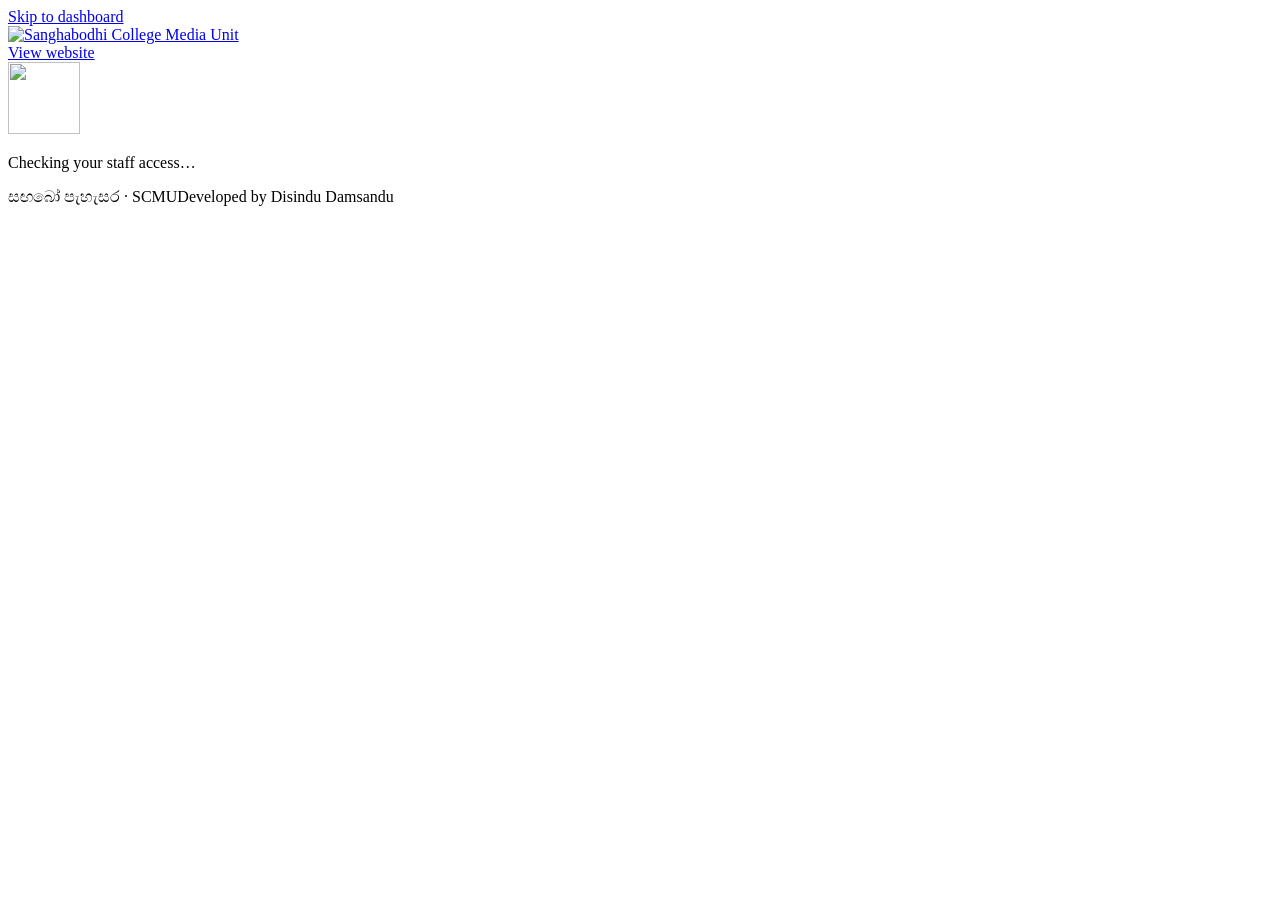
==== public/admin/index.html @ 81b42aca "Use favicon for staff loading and optimize photo uploads" ====
<!doctype html>
<html lang="en">
  <head>
    <meta charset="utf-8" />
    <meta name="viewport" content="width=device-width, initial-scale=1" />
    <meta name="robots" content="noindex,nofollow" />
    <title>Staff Dashboard | සඟබෝ පැහැසර · SCMU</title>
    <link rel="icon" href="/assets/favicon.svg" />
    <link rel="stylesheet" href="/css/fonts.css" />
    <link rel="stylesheet" href="/css/styles.css" />
    <script type="module" src="/js/admin.js"></script>
  </head>
  <body class="admin-body">
    <a class="skip-link" href="#main">Skip to dashboard</a>
    <header class="site-header">
      <div class="container header-inner">
        <a class="brand" href="/" aria-label="SCMU home"
          ><img
            src="/assets/scmu-logo.svg"
            alt="Sanghabodhi College Media Unit"
            width="240"
            height="58"
        /></a>
        <div class="staff-header">
          <a class="back-link" href="/">View website</a
          ><button class="button button-outline" id="logout" hidden>Sign out</button>
        </div>
      </div>
    </header>
    <main id="main" class="container dashboard-main">
      <div id="auth-loading" class="empty-state" role="status" aria-live="polite">
        <img class="loading-logo" src="/assets/favicon.svg" width="72" height="72" alt="" />
        <p>Checking your staff access…</p>
      </div>
      <section id="dashboard" hidden>
        <div class="dashboard-welcome">
          <div>
            <p class="eyebrow">SCMU · STAFF WORKSPACE</p>
            <h1>Make every story count.</h1>
            <p><span id="admin-user"></span> <span class="role-pill" id="staff-role"></span></p>
          </div>
          <p class="muted" id="current-ip"></p>
        </div>
        <div id="stats" class="stats-grid"></div>
        <p id="admin-status" class="form-status" role="status" aria-live="polite"></p>
        <nav class="dashboard-tabs" id="dashboard-tabs" aria-label="Dashboard sections"></nav>
        <section id="panel-messages" class="staff-panel" hidden>
          <div class="section-heading">
            <div>
              <h2>Community feedback</h2>
              <p>Private messages from the Sanghabodhi community.</p>
            </div>
            <button class="button button-outline" data-refresh="messages">Refresh</button>
          </div>
          <div id="message-list" class="staff-list"></div>
          <button class="button button-outline" data-more="messages" hidden>
            Load more feedback
          </button>
        </section>
        <section id="panel-gallery" class="staff-panel" hidden>
          <div class="section-heading">
            <div>
              <h2>Gallery &amp; albums</h2>
              <p>Add a photo and link it to the exact Facebook album.</p>
            </div>
            <button class="button button-outline" data-refresh="gallery">Refresh</button>
          </div>
          <form id="gallery-form" class="admin-form">
            <div class="form-grid">
              <div>
                <label for="gallery-file">Upload photograph</label
                ><input
                  id="gallery-file"
                  name="file"
                  type="file"
                  accept="image/jpeg,image/png,image/webp,image/gif"
                /><small>JPG, PNG, WebP or GIF · up to 10 MB</small>
              </div>
              <div>
                <label for="gallery-url">Or HTTPS image URL</label
                ><input id="gallery-url" name="imageUrl" type="url" placeholder="https://…" />
              </div>
              <div>
                <label for="gallery-caption">Caption (optional)</label
                ><input id="gallery-caption" name="caption" maxlength="300" />
              </div>
              <div>
                <label for="album-title">Album title (optional)</label
                ><input id="album-title" name="albumTitle" maxlength="120" />
              </div>
              <div class="full-width">
                <label for="album-url">Exact Facebook album URL (optional)</label
                ><input
                  id="album-url"
                  name="facebookAlbumUrl"
                  type="url"
                  placeholder="https://www.facebook.com/media/set/?set=…"
                />
              </div>
            </div>
            <progress id="gallery-progress" max="100" value="0" hidden></progress
            ><button class="button button-primary" type="submit">Publish photograph</button>
            <p class="form-status" role="status"></p>
          </form>
          <div id="admin-gallery-grid" class="admin-content-grid"></div>
          <button class="button button-outline" data-more="gallery" hidden>
            Load more photographs
          </button>
        </section>
        <section id="panel-slider" class="staff-panel" hidden>
          <div class="section-heading">
            <div>
              <h2>Homepage slider</h2>
              <p>
                Keep 5–7 photographs for a balanced slideshow. Lower order numbers appear first.
              </p>
            </div>
            <button class="button button-outline" data-refresh="slider">Refresh</button>
          </div>
          <form id="slider-form" class="admin-form">
            <div class="form-grid">
              <div>
                <label for="slider-file">Upload photograph</label
                ><input
                  id="slider-file"
                  name="file"
                  type="file"
                  accept="image/jpeg,image/png,image/webp,image/gif"
                />
              </div>
              <div>
                <label for="slider-url">Or HTTPS image URL</label
                ><input id="slider-url" name="imageUrl" type="url" placeholder="https://…" />
              </div>
              <div>
                <label for="slider-caption">Caption (optional)</label
                ><input id="slider-caption" name="caption" maxlength="300" />
              </div>
              <div>
                <label for="slider-order">Display order</label
                ><input
                  id="slider-order"
                  name="order"
                  type="number"
                  min="0"
                  max="9999"
                  value="0"
                  required
                />
              </div>
            </div>
            <progress id="slider-progress" max="100" value="0" hidden></progress
            ><button class="button button-primary">Add slide</button>
            <p class="form-status" role="status"></p>
          </form>
          <div id="admin-slider-list" class="admin-content-grid"></div>
        </section>
        <section id="panel-accounts" class="staff-panel" hidden>
          <div class="section-heading">
            <div>
              <h2>Staff accounts</h2>
              <p>
                Admin: all tools. Teacher: feedback, events and gallery/slider uploads. Student:
                events and gallery uploads.
              </p>
            </div>
            <button class="button button-outline" data-refresh="accounts">Refresh</button>
          </div>
          <form id="accounts-form" class="admin-form">
            <input type="hidden" name="uid" />
            <div class="form-grid">
              <div>
                <label for="account-name">Name</label
                ><input id="account-name" name="displayName" maxlength="80" />
              </div>
              <div>
                <label for="account-email">Account email</label
                ><input
                  id="account-email"
                  name="email"
                  type="email"
                  maxlength="254"
                  required
                  autocomplete="off"
                />
              </div>
              <div>
                <label for="account-password">SCMU password</label
                ><input
                  id="account-password"
                  name="password"
                  type="password"
                  minlength="12"
                  maxlength="128"
                  autocomplete="new-password"
                /><small
                  >Unique password, 12+ characters. When editing, leave blank to keep it.</small
                >
              </div>
              <div>
                <label for="account-role">Role</label
                ><select id="account-role" name="role">
                  <option value="student">Student</option>
                  <option value="teacher">Teacher</option>
                  <option value="admin">Admin</option>
                </select>
              </div>
              <div>
                <label class="checkbox-label"
                  ><input type="checkbox" name="disabled" /> Account disabled (edit only)</label
                >
              </div>
            </div>
            <button class="button button-primary" type="submit">Save account</button
            ><button class="button button-outline" type="button" id="account-reset">
              Clear editor
            </button>
            <p class="form-status" role="status"></p>
          </form>
          <div id="account-list" class="staff-list"></div>
          <button class="button button-outline" data-more="accounts" hidden>
            Load more accounts
          </button>
        </section>
        <section id="panel-popups" class="staff-panel" hidden>
          <div class="section-heading">
            <div>
              <h2>Special events &amp; notifications</h2>
              <p>
                Admin, Teacher and Student accounts can publish the homepage Special Event section
                here. The newest event appears on the homepage, once as a pop-up, and in
                notifications. Only Admins can edit or remove events.
              </p>
            </div>
            <button class="button button-outline" data-refresh="popups">Refresh</button>
          </div>
          <form id="popups-form" class="admin-form">
            <input name="itemId" type="hidden" />
            <div class="form-grid">
              <div>
                <label for="popup-title">Event title</label
                ><input id="popup-title" name="title" minlength="2" maxlength="120" required />
              </div>
              <div>
                <label for="popup-file">Image upload (optional)</label
                ><input
                  id="popup-file"
                  name="file"
                  type="file"
                  accept="image/jpeg,image/png,image/webp,image/gif"
                />
              </div>
              <div class="full-width">
                <label for="popup-message">Message</label
                ><textarea
                  id="popup-message"
                  name="message"
                  rows="4"
                  maxlength="2000"
                  required
                ></textarea>
              </div>
              <div class="full-width">
                <label for="popup-url">Or HTTPS image URL (optional)</label
                ><input id="popup-url" name="imageUrl" type="url" />
              </div>
            </div>
            <progress id="popups-progress" max="100" value="0" hidden></progress
            ><button class="button button-primary">Publish event</button
            ><button class="button button-outline" type="button" id="popup-reset">
              Clear editor
            </button>
            <p class="form-status" role="status"></p>
          </form>
          <div id="popup-list" class="staff-list"></div>
          <button class="button button-outline" data-more="popups" hidden>Load more events</button>
        </section>
        <section id="panel-live" class="staff-panel" hidden>
          <h2>Live broadcast</h2>
          <p>
            The viewer stays hidden until you publish a live video. Facebook videos must allow
            public embedding.
          </p>
          <form id="live-form" class="admin-form">
            <label class="checkbox-label"
              ><input name="isLive" type="checkbox" /> Show live broadcast</label
            ><label for="live-platform">Platform</label
            ><select id="live-platform" name="platform">
              <option value="youtube">YouTube</option>
              <option value="facebook">Facebook</option></select
            ><label for="live-url">Exact video URL</label
            ><input
              id="live-url"
              name="url"
              type="url"
              placeholder="https://www.youtube.com/watch?v=…"
            /><button class="button button-primary">Save live status</button>
            <p class="form-status" role="status"></p>
          </form>
        </section>
        <section id="panel-heads" class="staff-panel" hidden>
          <div class="section-heading">
            <div>
              <h2>Media head board</h2>
              <p>Only filled positions appear publicly. Contact links and photos are optional.</p>
            </div>
            <button class="button button-outline" data-refresh="heads">Refresh</button>
          </div>
          <form id="heads-form" class="admin-form">
            <div class="form-grid">
              <div>
                <label for="head-role">Position</label
                ><select id="head-role" name="position">
                  <option value="president">President</option>
                  <option value="secretary">Secretary</option>
                  <option value="vice-president">V.President</option>
                  <option value="vice-secretary">V.Secretary</option>
                  <option value="treasurer">Treasurer</option>
                </select>
              </div>
              <div>
                <label for="head-name">Name</label
                ><input id="head-name" name="name" minlength="2" maxlength="80" required />
              </div>
              <div>
                <label for="head-file">Photo upload (optional)</label
                ><input
                  id="head-file"
                  name="file"
                  type="file"
                  accept="image/jpeg,image/png,image/webp,image/gif"
                />
              </div>
              <div>
                <label for="head-photo">Or photo URL</label
                ><input id="head-photo" name="photoUrl" type="url" />
              </div>
              <div>
                <label for="head-whatsapp">WhatsApp URL</label
                ><input
                  id="head-whatsapp"
                  name="whatsapp"
                  type="url"
                  placeholder="https://wa.me/947…"
                />
              </div>
              <div>
                <label for="head-facebook">Facebook URL</label
                ><input id="head-facebook" name="facebook" type="url" />
              </div>
              <div>
                <label for="head-linkedin">LinkedIn URL</label
                ><input id="head-linkedin" name="linkedin" type="url" />
              </div>
              <div>
                <label for="head-gmail">Email</label
                ><input id="head-gmail" name="gmail" type="email" />
              </div>
            </div>
            <progress id="mediaHeads-progress" max="100" value="0" hidden></progress
            ><button class="button button-primary">Save board member</button
            ><button class="button button-outline" type="button" id="head-reset">
              Clear editor
            </button>
            <p class="form-status" role="status"></p>
          </form>
          <div id="head-list" class="admin-content-grid"></div>
        </section>
        <section id="panel-settings" class="staff-panel" hidden>
          <h2>Website availability</h2>
          <form id="settings-form" class="admin-form">
            <label class="checkbox-label"
              ><input name="maintenanceMode" type="checkbox" /> Enable maintenance mode</label
            >
            <p>
              Public pages and submissions pause. Staff login and the dashboard remain available.
            </p>
            <button class="button button-primary">Save availability</button>
            <p class="form-status" role="status"></p>
          </form>
        </section>
        <section id="panel-ips" class="staff-panel" hidden>
          <div class="section-heading">
            <div>
              <h2>Staff access blocks</h2>
              <p>
                Blocked addresses can still use the public website. Ten invalid logins within 15
                minutes block staff access until an administrator unblocks the IP.
              </p>
            </div>
            <button class="button button-outline" data-refresh="ips">Refresh</button>
          </div>
          <form id="ips-form" class="admin-form">
            <div class="form-grid">
              <div>
                <label for="block-ip">IPv4 or IPv6 address</label
                ><input id="block-ip" name="ip" maxlength="64" required />
              </div>
              <div>
                <label for="block-reason">Reason</label
                ><input id="block-reason" name="reason" maxlength="300" required />
              </div>
            </div>
            <button class="button button-primary">Block staff access</button>
            <p class="form-status" role="status"></p>
          </form>
          <div id="ip-list" class="staff-list"></div>
          <button class="button button-outline" data-more="ips" hidden>
            Load more blocked addresses
          </button>
        </section>
      </section>
    </main>
    <dialog id="confirm-dialog" class="confirm-dialog" aria-labelledby="confirm-title">
      <form method="dialog">
        <h2 id="confirm-title">Confirm removal</h2>
        <p id="confirm-description"></p>
        <div class="button-row">
          <button class="button button-outline" value="cancel">Cancel</button
          ><button class="button button-primary" value="yes">Remove</button>
        </div>
      </form>
    </dialog>
    <footer class="container footer-bottom">
      <span>සඟබෝ පැහැසර · SCMU</span><span>Developed by Disindu Damsandu</span>
    </footer>
  </body>
</html>
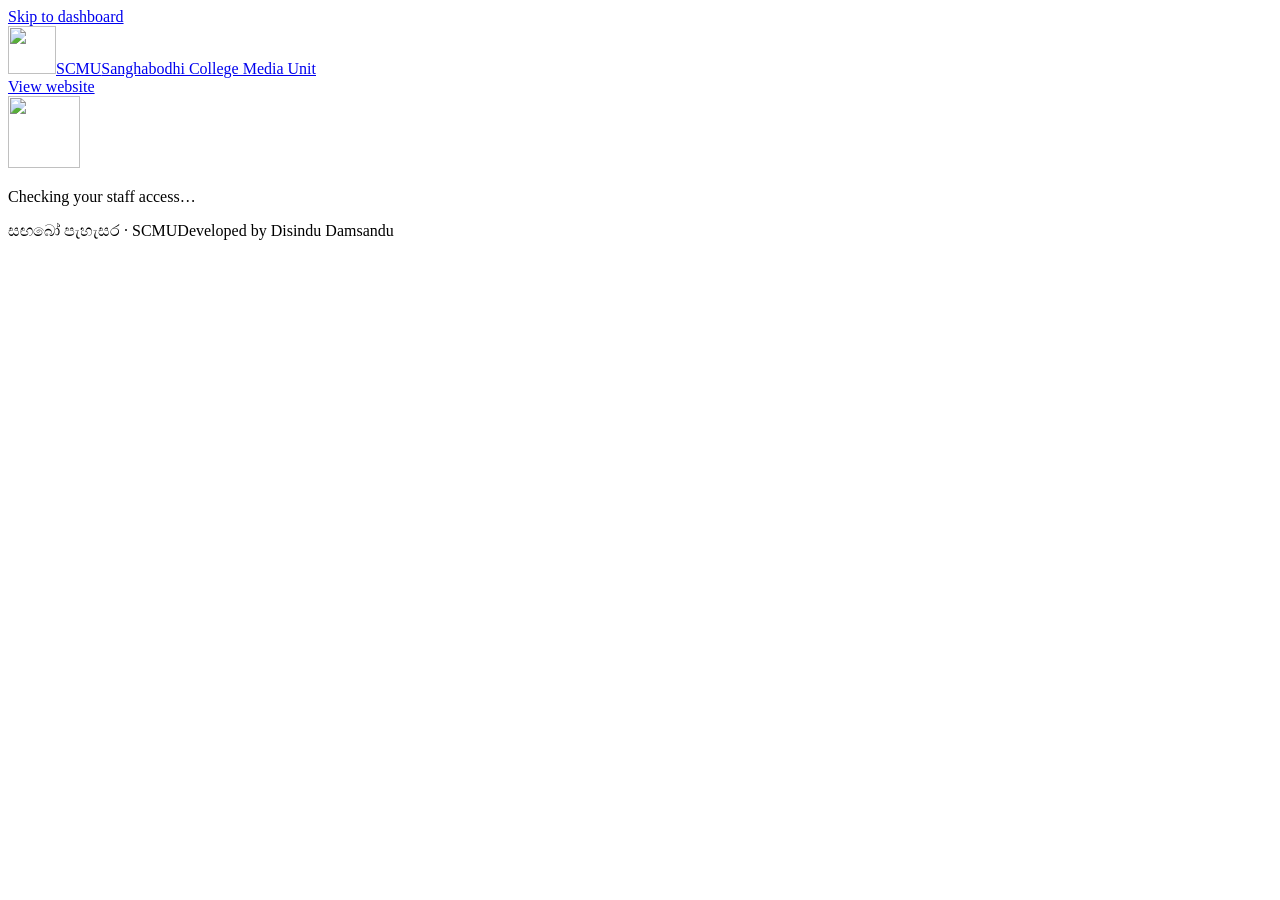
==== commit 1a6bed91: "Redesign SCMU as a professional school media archive" ====
--- a/public/admin/index.html
+++ b/public/admin/index.html
@@ -6,21 +6,19 @@
     <meta name="robots" content="noindex,nofollow" />
     <title>Staff Dashboard | සඟබෝ පැහැසර · SCMU</title>
     <link rel="icon" href="/assets/favicon.svg" />
-    <link rel="stylesheet" href="/css/fonts.css" />
-    <link rel="stylesheet" href="/css/styles.css" />
-    <script type="module" src="/js/admin.js"></script>
+    <link rel="stylesheet" href="/css/fonts.css?v=20261016-newsroom" />
+    <link rel="stylesheet" href="/css/styles.css?v=20261016-newsroom" />
+    <script type="module" src="/js/admin.js?v=20261016-newsroom"></script>
   </head>
   <body class="admin-body">
     <a class="skip-link" href="#main">Skip to dashboard</a>
     <header class="site-header">
       <div class="container header-inner">
         <a class="brand" href="/" aria-label="SCMU home"
-          ><img
-            src="/assets/scmu-logo.svg"
-            alt="Sanghabodhi College Media Unit"
-            width="240"
-            height="58"
-        /></a>
+          ><img src="/assets/favicon.svg" alt="" width="48" height="48" /><span class="brand-name"
+            >SCMU<span>Sanghabodhi College Media Unit</span></span
+          ></a
+        >
         <div class="staff-header">
           <a class="back-link" href="/">View website</a
           ><button class="button button-outline" id="logout" hidden>Sign out</button>
@@ -35,8 +33,8 @@
       <section id="dashboard" hidden>
         <div class="dashboard-welcome">
           <div>
-            <p class="eyebrow">SCMU · STAFF WORKSPACE</p>
-            <h1>Make every story count.</h1>
+            <p class="eyebrow">SCMU staff workspace</p>
+            <h1>Content dashboard</h1>
             <p><span id="admin-user"></span> <span class="role-pill" id="staff-role"></span></p>
           </div>
           <p class="muted" id="current-ip"></p>
